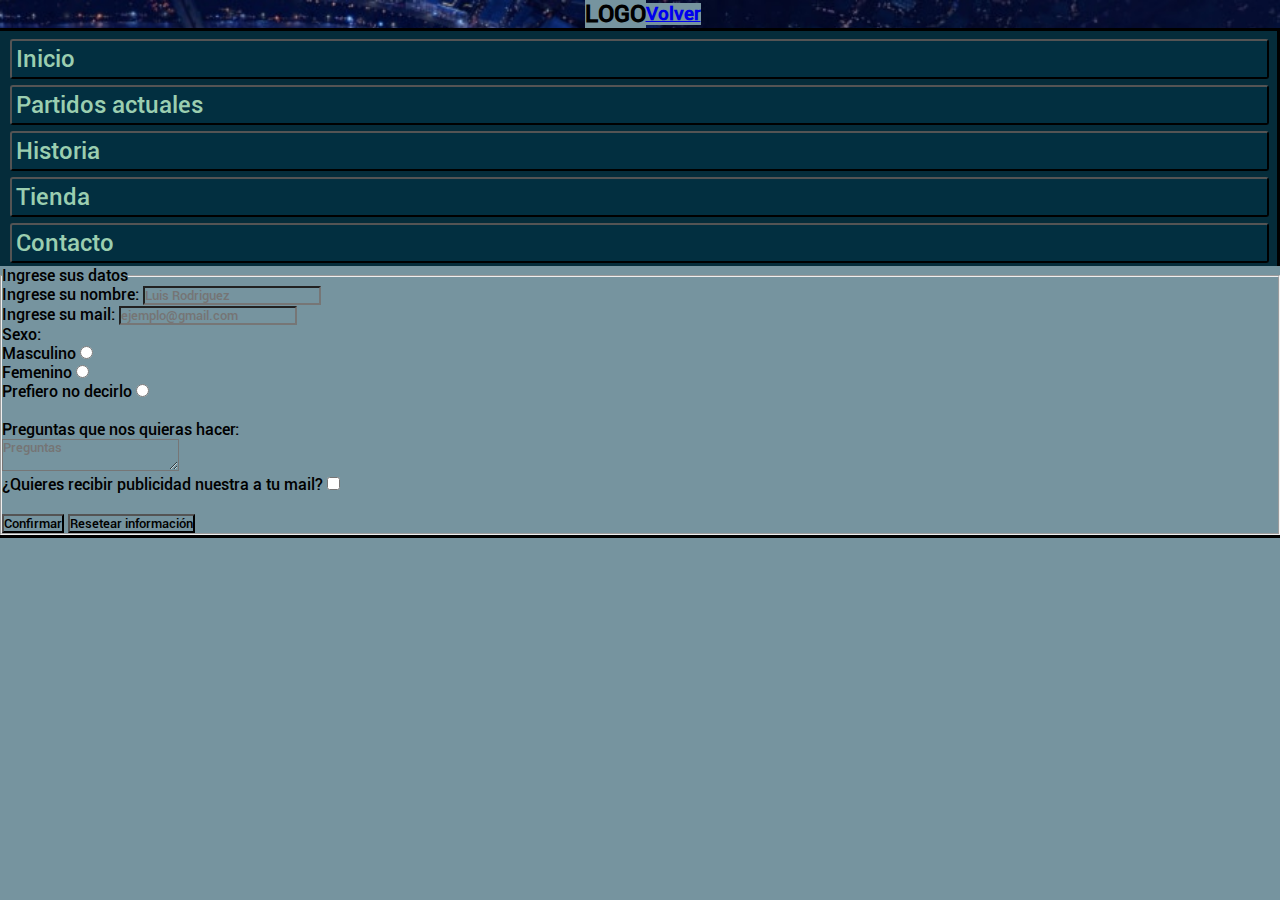
==== pages/contacto.html @ 226f0e01 "Primer commit" ====
<!DOCTYPE html>
<html lang="en">

<head>
    <meta charset="UTF-8">
    <meta http-equiv="X-UA-Compatible" content="IE=edge">
    <meta name="viewport" content="width=device-width, initial-scale=1.0">
    <link rel="icon" href="assets/img/icono.jpg">
    <link rel="stylesheet" href="../css/style.css">
    <title>Document</title>
    <link rel="icon" href="assets/img/icono.jpg">
</head>

<body>
    <header>
        <h2>LOGO</h2>
        <h3><a href="../index.html">Volver</a></h3>
    </header>
    <nav>
        <ul>
            <li><a href="../index.html">Inicio</a></li>
            <li><a href="./partidos.html">Partidos actuales</a></li>
            <li><a href="./historia.html">Historia</a></li>
            <li><a href="./tienda.html">Tienda</a></li>
            <li><a href="./contacto.html">Contacto</a></li>
        </ul>
    </nav>
    <!-- Formulario para ingresar datos -->
    <main>
        <fieldset>
            <legend>Ingrese sus datos</legend>
            <form>

                <!-- Datos de la personales -->

                <div>
                    <label for="nombre">Ingrese su nombre:</label>
                    <input type="nombre" placeholder="Luis Rodriguez" name="nombre" required>
                    <br>
                    <label for="email">Ingrese su mail:</label>
                    <input type="email" placeholder="ejemplo@gmail.com" name="email" required>
                    <br>
                </div>

                <div>
                    <p id="resaltar">Sexo:</p>
                    <div>Masculino
                        <input type="radio" name="sexo" value="masculino">
                    </div>
                    <div>Femenino
                        <input type="radio" name="sexo" value="femenino">
                    </div>
                    <div>Prefiero no decirlo
                        <input type="radio" name="sexo" value="no_dice">
                    </div>
                </div>
                <br>

                <!-- Preguntas especificas -->

                <label for="Preguntas"> Preguntas que nos quieras hacer:<br>
                    <textarea placeholder="Preguntas"></textarea>
                </label>
                <br>

                <div>¿Quieres recibir publicidad nuestra a tu mail?
                    <input type="checkbox" name="acepta" value="1">
                </div>
                <br>
                <input class="boton" type="submit" value="Confirmar">
                <input class="boton" type="reset" value="Resetear información">
            </form>
        </fieldset>
    </main>



    <footer>

    </footer>
</body>

</html>
---- css/style.css ----
* {
    margin: 0;
    padding: 0;
    background-color: #76949F;
    font-family: roboto;

}

/* Importacion de fuentes*/
@font-face {
    font-family: roboto;
    src: url(../assets/fonts/Roboto-Medium.ttf);
}

@font-face {
    font-family: helvetica;
    src: url(../assets/fonts/coolveticarg.otf);
}

/* ESILOS GENERALES */
header {
    grid-area: header;
    padding-left: 5px;
    display: flex;
    justify-content: center;
    align-items: center;
    background: url(../assets/img/footer.jpg) no-repeat center center fixed;
    -webkit-background-size: cover;
    -moz-background-size: cover;
    -o-background-size: cover;
    background-size: cover;
    border-bottom-style: solid;
}

footer {
    grid-area: footer;

}

nav {
    grid-area: nav;
    padding-right: 5px;
    padding-left: 7px;
    padding-top: 5px;
    border-right-style: solid;
    background-color: #052c3a;

}

h1 {
    color: #040955;
}


/* ESTILOS INDEX */

#body-index {
    width: 95%vw;
    height: 200vh;
    display: grid;
    grid-template-rows: repeat(4 1fr) .5fr 1fr;
    grid-template-columns: repeat(4 1fr);
    grid-template-areas: "header header header header"
        "nav parrafo parrafo parrafo"
        "nav primer-slide primer-slide primer-slide"
        "nav sdo-slide sdo-slide sdo-slide"
        "nav tabla tabla tabla"
        "footer footer footer footer";
}


#parrafo {
    width: 97%;
    grid-area: parrafo;
    padding: 10px;
    padding-left: 15px;
    margin-bottom: 15px;
}

#fotos {
    padding-left: 15px;

}

#fotos-uno {
    width: 95%;
    grid-area: primer-slide;
    display: flex;
    flex-wrap: wrap;
    justify-content: space-between;
    border: solid 3px black;
}

#fotos-dos {
    width: 95%;
    grid-area: sdo-slide;
    display: flex;
    justify-content: space-between;
    margin-top: 10px;
    flex-wrap: wrap;
    border: solid 3px black;
}

nav ul {
    display: flex;
    flex-direction: column;
    position: sticky;
    top: 5px;
    background-color: #052c3a;

}

nav ul li {
    background-color: #022F40;
    padding: 4px;
    border: outset 2px black;
    border-radius: 3px;
    margin: 3px;
    list-style-type: none;
}

nav ul li a {
    font-size: x-large;
    background-color: #022F40;
    color: #9bceb0;
    text-decoration: none;
}

#tabla {
    width: 95%;
    grid-area: tabla;
    padding: 10px;
    padding-left: 15px;
    display: flex;
    flex-direction: column;
    flex-wrap: wrap;

}

#tabla a {
    font-size: x-large;
    color: #022F40;
    text-decoration: none;
    text-align: center;
    padding-top: 10px;
}


/* ESTILOS DE FOOTER */
footer {
    margin: 0;
    padding: 0;
    background-image: url("../assets/img/footer.jpg");
    background-attachment: fixed;
    background-repeat: no-repeat;
    background-size: cover;
    border-top-style: solid;
    
}

/* MEDIA QUERY */

@media only screen and (max-width:480px ){
    #body-index {
        display: grid;
        grid-template-rows: repeat(4 1fr) .5fr 1fr;
        grid-template-columns: repeat(4 1fr);
        grid-template-areas: "header header header header"
            "nav parrafo parrafo parrafo"
            "nav primer-slide primer-slide primer-slide"
            "nav sdo-slide sdo-slide sdo-slide"
            "nav tabla tabla tabla"
            "footer footer footer footer";
    }
    nav{
        width: 50%;


    }
    #parrafo {
        padding: 10px;
        margin-bottom: 5px;
    }
}

/* FIN ESTILOS INDEX */



/* ESTILOS PARTIDOS */

#body-partidos {
    width: 95%vw;
    height: 280vh;
    display: grid;
    grid-template-rows: repeat(5 1fr);
    grid-template-columns: repeat(4 1fr);
    grid-template-areas: "header header header header"
        "nav tablas tablas tablas"
        "nav tablas tablas tablas"
        "nav videos videos videos"
        "footer footer footer footer";

}

#tabla-partidos {
    grid-area: tablas;
    padding: 10px;
    display: flex;
    justify-content: center;
    flex-wrap: wrap;
    
}
.fotos-partidos{
    border: double 3px black;
}

#videos {
    grid-area: videos;
    padding: 10px;
    display: flex;
    justify-content: center;
    flex-wrap: wrap;
}
.titulo-partidos{
    padding: 4px;
    padding-left: 15px;
    display: flex;
    justify-content: center;
    flex-wrap: wrap;
    color: #022F40;
}


/* .body-partidos{
    height: 300vh;
}
main fieldset form{
    margin: 7px;
    padding: 5px;   
}
#tabla-partidos{
    background-color: #76949F;
}
.tabla-partidos-2{
    background-color: #76949F;
}
#resumen{
    color: #022F40;
    font-family: helvetica;
    font: bolder;
    border: solid 3px #022F40;
    float: left;
    padding: 5px;
    margin-right: 7px;
    margin-bottom: 2px; 
} */

/* FIN ESTILOS PARTIDOS */



/* ESTILOS HISTORIA */
#body-historia {
    width: 95%vw;
    height: 200vh;
    display: grid;
    grid-template-rows: repeat(5 1fr);
    grid-template-columns: repeat(4 1fr);
    grid-template-areas: "header header header header"
                         "nav parrafo-uno parrafo-uno fotos-uno"
                         "nav parrafo-dos parrafo-dos parrafo-dos"
                         "nav fotos-dos fotos-dos fotos-dos"
                         "footer footer footer footer";

}

#parrafo-uno{
    grid-area: parrafo-uno;
    padding: 10px;
    border: 3px double rgb(42, 150, 238);
    margin: 10px;
}
#fotos-historia-1{
    grid-area: fotos-uno;
    display: flex;
    flex-wrap: wrap;
    justify-content: space-around;
    width: 95%;
    
}
#parrafo-dos{
    grid-area: parrafo-dos;
    padding: 10px;
    border: 3px double rgb(42, 150, 238);
    margin: 10px;
}
#fotos-historia-2{
    grid-area: fotos-dos;
    display: flex;
    flex-wrap: wrap;
    justify-content: space-around;
  
}

/* ESTILOS TIENDA */

#body-historia {
    width: 95%vw;
    height: 200vh;
    display: grid;
    grid-template-rows: repeat(4 1fr);
    grid-template-columns: repeat(3 1fr);
    grid-template-areas: "header header header "
                         "nav camisetas forms"
                         "nav camisetas forms "
                         "footer footer footer ";

}
#fotos-camisetas{
    grid-area: camisetas;
}
#formula{
    grid-area: forms;
}

/* ESTILOS HISTORIA */
/* #titulo-resumen{
    margin: 10px;
    margin-left: 15px;
}
.tablas{
    background-color: #76949F;
} */
/* FIN ESTILOS HISTORIA */

/* ESTILOS CONTACTO */
/* #resaltar{
    color:#A4F9C8;
}
.boton{
    padding: 5px;
    background-color: #A4F9C8;
    font-size: medium;
    font-weight: bolder;
} */
/* FIN ESTILOS CONTACTO */
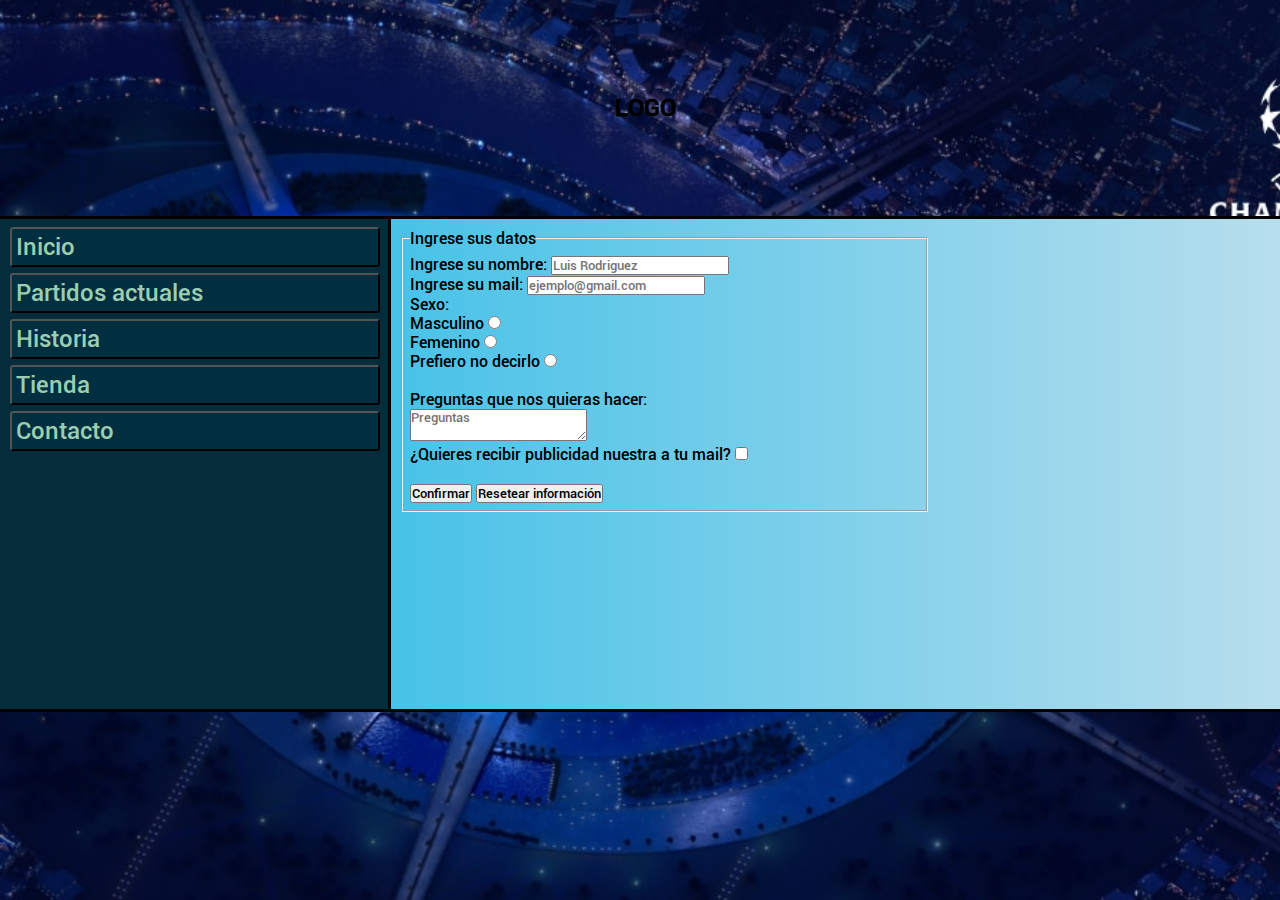
==== commit b111f35b: "animaciones agregadas" ====
--- a/pages/contacto.html
+++ b/pages/contacto.html
@@ -7,17 +7,18 @@
     <meta name="viewport" content="width=device-width, initial-scale=1.0">
     <link rel="icon" href="assets/img/icono.jpg">
     <link rel="stylesheet" href="../css/style.css">
+    <link rel="stylesheet" href="https://cdnjs.cloudflare.com/ajax/libs/animate.css/4.1.1/animate.min.css"/>
     <title>Document</title>
     <link rel="icon" href="assets/img/icono.jpg">
 </head>
 
-<body>
+<body id="body-contacto">
     <header>
         <h2>LOGO</h2>
-        <h3><a href="../index.html">Volver</a></h3>
+ 
     </header>
     <nav>
-        <ul>
+        <ul class="animate__animated animate__backInLeft">
             <li><a href="../index.html">Inicio</a></li>
             <li><a href="./partidos.html">Partidos actuales</a></li>
             <li><a href="./historia.html">Historia</a></li>
@@ -26,8 +27,8 @@
         </ul>
     </nav>
     <!-- Formulario para ingresar datos -->
-    <main>
-        <fieldset>
+    <main >
+        <fieldset id="cuestionario">
             <legend>Ingrese sus datos</legend>
             <form>
 
--- a/css/style.css
+++ b/css/style.css
@@ -1,7 +1,6 @@
 * {
     margin: 0;
     padding: 0;
-    background-color: #76949F;
     font-family: roboto;
 
 }
@@ -19,6 +18,7 @@
 
 /* ESILOS GENERALES */
 header {
+    width: 100%;
     grid-area: header;
     padding-left: 5px;
     display: flex;
@@ -55,7 +55,7 @@
 /* ESTILOS INDEX */
 
 #body-index {
-    width: 95%vw;
+    width: 99%;
     height: 200vh;
     display: grid;
     grid-template-rows: repeat(4 1fr) .5fr 1fr;
@@ -66,6 +66,7 @@
         "nav sdo-slide sdo-slide sdo-slide"
         "nav tabla tabla tabla"
         "footer footer footer footer";
+    background: linear-gradient(to right, rgba(23, 182, 230, 1) 0%, rgba(183, 222, 237, 1) 100%);
 }
 
 
@@ -155,33 +156,43 @@
     background-repeat: no-repeat;
     background-size: cover;
     border-top-style: solid;
-    
+
 }
 
 /* MEDIA QUERY */
 
-@media only screen and (max-width:480px ){
+@media only screen and (max-width:480px) {
     #body-index {
+        height: 250vh;
         display: grid;
-        grid-template-rows: repeat(4 1fr) .5fr 1fr;
+        grid-template-rows: .5fr repeat(5 1fr);
         grid-template-columns: repeat(4 1fr);
         grid-template-areas: "header header header header"
-            "nav parrafo parrafo parrafo"
-            "nav primer-slide primer-slide primer-slide"
-            "nav sdo-slide sdo-slide sdo-slide"
-            "nav tabla tabla tabla"
+            "nav nav nav nav"
+            "parrafo parrafo parrafo parrafo"
+            "primer-slide primer-slide primer-slide primer-slide"
+            "sdo-slide sdo-slide sdo-slide sdo-slide"
+            "tabla tabla tabla tabla"
             "footer footer footer footer";
     }
-    nav{
-        width: 50%;
-
-
-    }
-    #parrafo {
-        padding: 10px;
-        margin-bottom: 5px;
-    }
-}
+
+    nav {
+        width: 100%;
+        display: flex;
+        justify-content: center;
+        align-items: center;
+        border-bottom: 2px solid;
+    }
+
+    header {
+        width: 100%;
+    }
+
+    nav ul li a {
+        font-size: large;
+    }
+}
+
 
 /* FIN ESTILOS INDEX */
 
@@ -190,7 +201,7 @@
 /* ESTILOS PARTIDOS */
 
 #body-partidos {
-    width: 95%vw;
+    width: 100%;
     height: 280vh;
     display: grid;
     grid-template-rows: repeat(5 1fr);
@@ -200,7 +211,7 @@
         "nav tablas tablas tablas"
         "nav videos videos videos"
         "footer footer footer footer";
-
+    background: linear-gradient(to right, rgba(23, 182, 230, 1) 0%, rgba(183, 222, 237, 1) 100%);
 }
 
 #tabla-partidos {
@@ -209,9 +220,10 @@
     display: flex;
     justify-content: center;
     flex-wrap: wrap;
-    
-}
-.fotos-partidos{
+
+}
+
+.fotos-partidos {
     border: double 3px black;
 }
 
@@ -222,7 +234,12 @@
     justify-content: center;
     flex-wrap: wrap;
 }
-.titulo-partidos{
+.animate__backInUp{
+    animation-duration: 3s;
+    animation-delay: 2s;
+}
+
+.titulo-partidos {
     padding: 4px;
     padding-left: 15px;
     display: flex;
@@ -232,32 +249,33 @@
 }
 
 
-/* .body-partidos{
-    height: 300vh;
-}
-main fieldset form{
-    margin: 7px;
-    padding: 5px;   
-}
-#tabla-partidos{
-    background-color: #76949F;
-}
-.tabla-partidos-2{
-    background-color: #76949F;
-}
-#resumen{
-    color: #022F40;
-    font-family: helvetica;
-    font: bolder;
-    border: solid 3px #022F40;
-    float: left;
-    padding: 5px;
-    margin-right: 7px;
-    margin-bottom: 2px; 
-} */
-
-/* FIN ESTILOS PARTIDOS */
-
+/* MEDIA QUERY */
+@media only screen and (max-width:480px) {
+    #body-partidos {
+        width: 100%;
+        height: 420vh;
+        display: grid;
+        grid-template-rows: .5fr repeat(3 1fr);
+        grid-template-columns: repeat(4 1fr);
+        grid-template-areas: "header header header header"
+            "nav nav nav nav"
+            "tablas tablas tablas tablas"
+            "videos videos videos videos"
+            "footer footer footer footer";
+    }
+
+
+
+    nav ul {
+        display: flex;
+        flex-direction: row;
+        justify-content: center;
+    }
+
+
+
+
+}
 
 
 /* ESTILOS HISTORIA */
@@ -268,80 +286,132 @@
     grid-template-rows: repeat(5 1fr);
     grid-template-columns: repeat(4 1fr);
     grid-template-areas: "header header header header"
-                         "nav parrafo-uno parrafo-uno fotos-uno"
-                         "nav parrafo-dos parrafo-dos parrafo-dos"
-                         "nav fotos-dos fotos-dos fotos-dos"
-                         "footer footer footer footer";
-
-}
-
-#parrafo-uno{
+        "nav parrafo-uno parrafo-uno fotos-uno"
+        "nav parrafo-dos parrafo-dos parrafo-dos"
+        "nav fotos-dos fotos-dos fotos-dos"
+        "footer footer footer footer";
+    background: linear-gradient(to right, rgba(23, 182, 230, 1) 0%, rgba(183, 222, 237, 1) 100%);
+}
+
+#parrafo-uno {
     grid-area: parrafo-uno;
     padding: 10px;
     border: 3px double rgb(42, 150, 238);
-    margin: 10px;
-}
-#fotos-historia-1{
+    margin: 20px;
+    box-shadow: 0px 0px 36px 6px rgba(51,132,138,1);
+}
+
+#fotos-historia-1 {
     grid-area: fotos-uno;
     display: flex;
     flex-wrap: wrap;
     justify-content: space-around;
     width: 95%;
-    
-}
-#parrafo-dos{
+}
+
+#parrafo-dos {
     grid-area: parrafo-dos;
     padding: 10px;
     border: 3px double rgb(42, 150, 238);
-    margin: 10px;
-}
-#fotos-historia-2{
+    margin: 20px;
+    box-shadow: 0px 0px 36px 6px rgba(51,132,138,1);
+}
+
+#fotos-historia-2 {
     grid-area: fotos-dos;
     display: flex;
     flex-wrap: wrap;
     justify-content: space-around;
-  
+
 }
 
 /* ESTILOS TIENDA */
 
-#body-historia {
-    width: 95%vw;
+#body-tienda {
+    width: 100%;
     height: 200vh;
     display: grid;
+    grid-template-rows: repeat(5 1fr);
+    grid-template-columns: repeat(4 1fr);
+    grid-template-areas: "header header header header "
+        "nav foto-camisetas-1 tabla-1 tabla-1"
+        "nav foto-camisetas-2 tabla-2 tabla-2"
+        "nav foto-camisetas-3 tabla-3 tabla-3"
+        "footer footer footer footer";
+    background: linear-gradient(to right, rgba(23, 182, 230, 1) 0%, rgba(183, 222, 237, 1) 100%);
+}
+
+#tienda-1 {
+    grid-area: tabla-1;
+    padding: 5px;
+    margin: 8px;
+    width: 30%;
+}
+
+#tienda-2 {
+    grid-area: tabla-2;
+    padding: 5px;
+    margin: 8px;
+    width: 30%;
+}
+
+#tienda-3 {
+    grid-area: tabla-3;
+    padding: 5px;
+    margin: 8px;
+    width: 30%;
+}
+#foto-camisetas-1{
+    grid-area: foto-camisetas-1;
+    margin: 8px;
+    border: 2px solid;
+}
+#foto-camisetas-2{
+    grid-area: foto-camisetas-2;
+    margin: 8px;
+    border: 2px solid;
+}
+#foto-camisetas-3{
+    grid-area: foto-camisetas-3;
+    margin: 8px;
+    border: 2px solid;
+}
+
+
+/* MEDIA QUERY */
+@media only screen and (max-width:480px) {
+    #body-historia {
+        width: 95%vw;
+        height: 370vh;
+        display: grid;
+        grid-template-rows: repeat(5 1fr);
+        grid-template-columns: repeat(4 1fr);
+        grid-template-areas: "header header header header"
+            "nav parrafo-uno parrafo-uno fotos-uno"
+            "nav parrafo-dos parrafo-dos parrafo-dos"
+            "nav fotos-dos fotos-dos fotos-dos"
+            "footer footer footer footer";
+
+    }
+
+
+}
+
+/* ESTILOS CONTACTO */
+#body-contacto {
+    width: 100%;
+    height: 100vh;
+    display: grid;
     grid-template-rows: repeat(4 1fr);
-    grid-template-columns: repeat(3 1fr);
-    grid-template-areas: "header header header "
-                         "nav camisetas forms"
-                         "nav camisetas forms "
-                         "footer footer footer ";
-
-}
-#fotos-camisetas{
-    grid-area: camisetas;
-}
-#formula{
-    grid-area: forms;
-}
-
-/* ESTILOS HISTORIA */
-/* #titulo-resumen{
+    grid-template-columns: repeat(4 1fr);
+    grid-template-areas: "header header header header"
+        "nav cuestionario cuestionario cuestionario"
+        "footer footer footer footer";
+    background: linear-gradient(to right, rgba(23, 182, 230, 1) 0%, rgba(183, 222, 237, 1) 100%);
+}
+
+#cuestionario {
+    grid-area: cuestionario;
     margin: 10px;
-    margin-left: 15px;
-}
-.tablas{
-    background-color: #76949F;
-} */
-/* FIN ESTILOS HISTORIA */
-
-/* ESTILOS CONTACTO */
-/* #resaltar{
-    color:#A4F9C8;
-}
-.boton{
-    padding: 5px;
-    background-color: #A4F9C8;
-    font-size: medium;
-    font-weight: bolder;
-} */
-/* FIN ESTILOS CONTACTO */+    padding: 7px;
+}